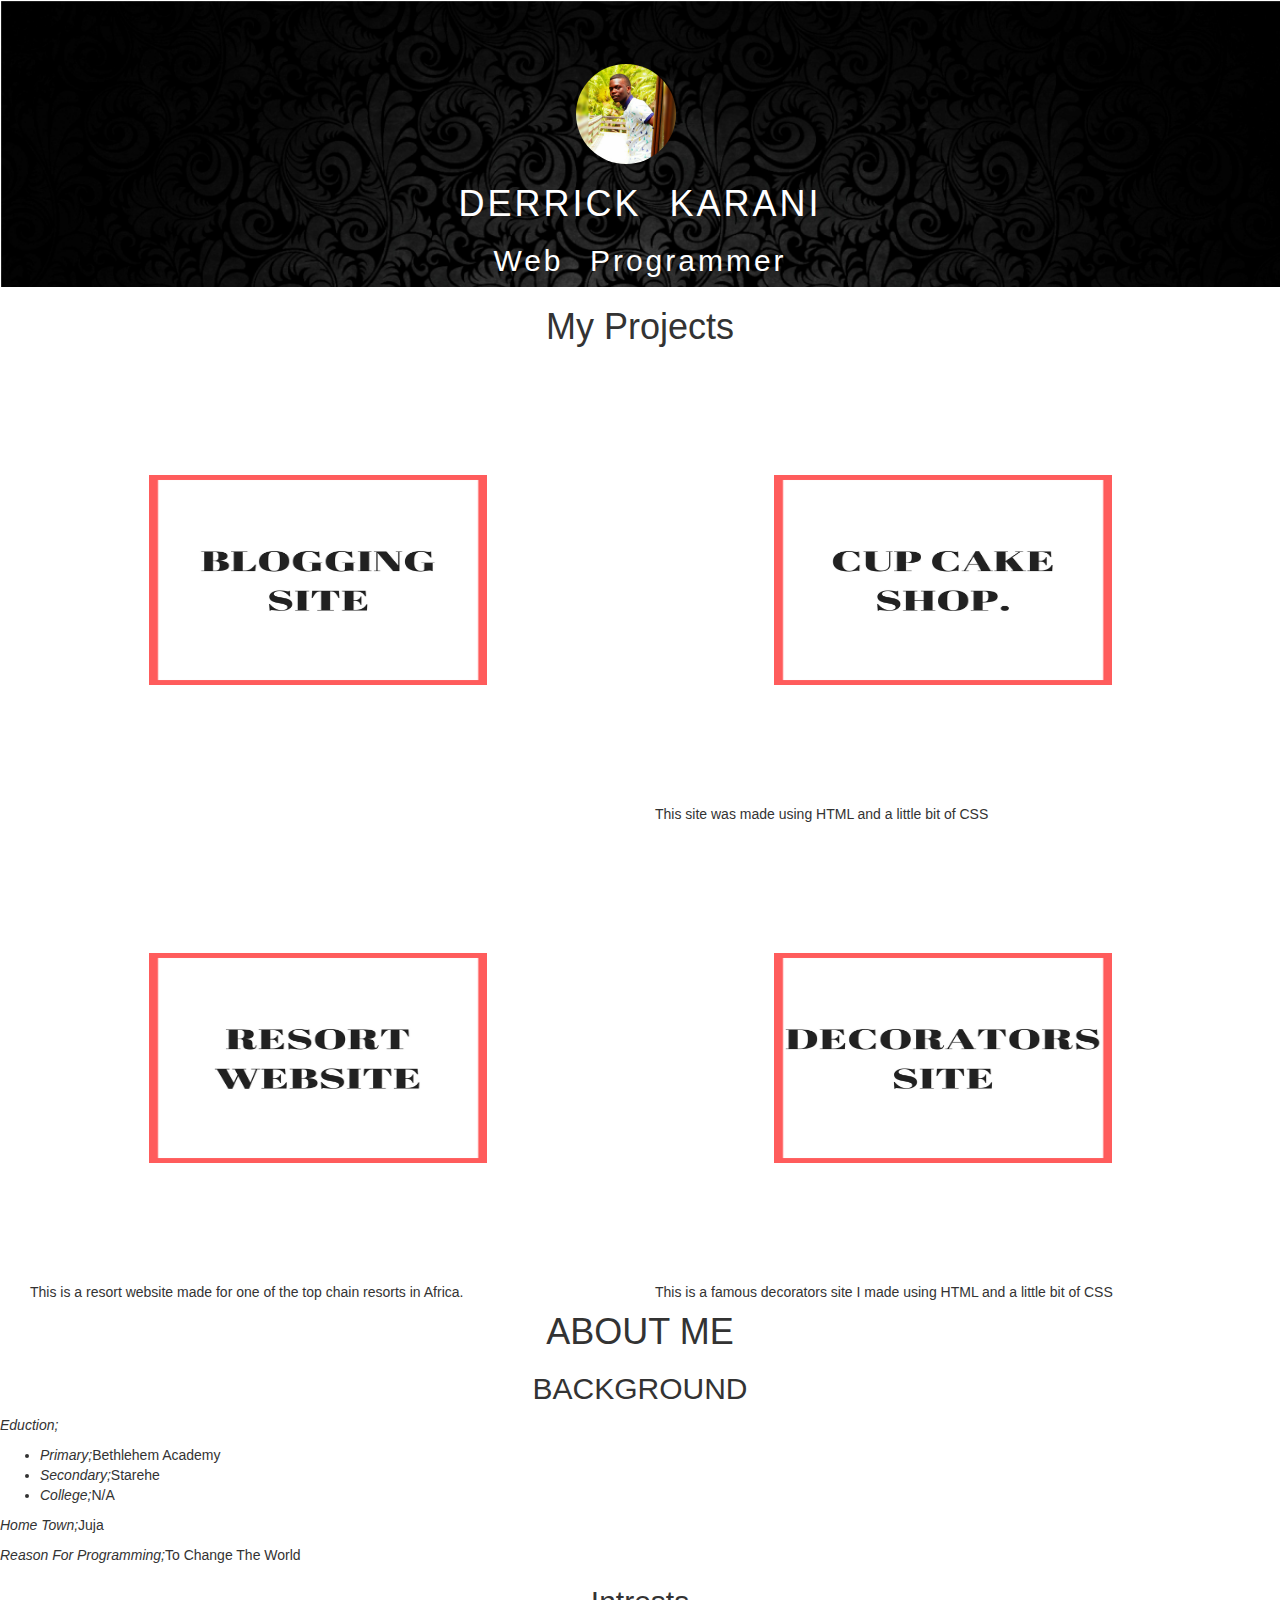
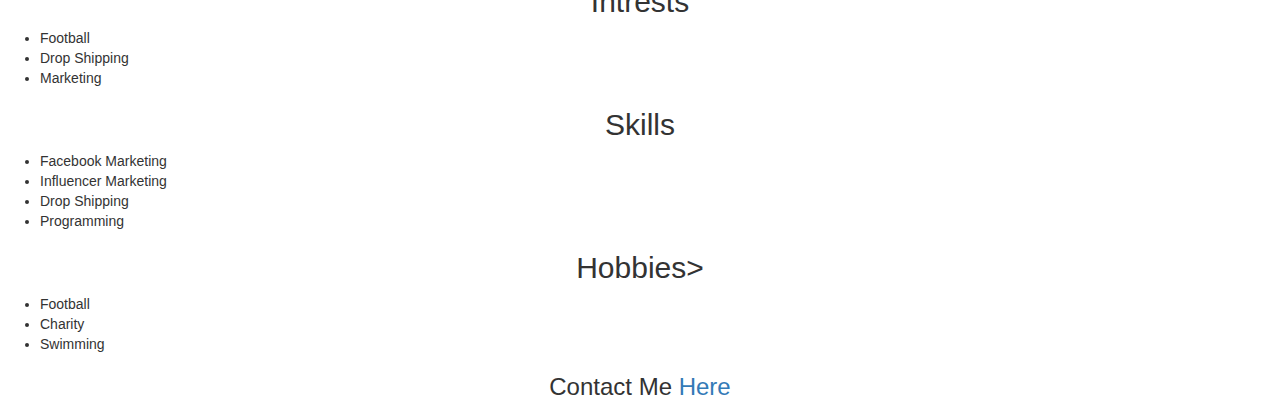
==== index.html @ 0fd78b0c "Changed The the portfolio to index.html" ====
<!DOCTYPE html>
<html>

<head>
  <title>Derrick Karani</title>
  <link rel="stylesheet" href="https://maxcdn.bootstrapcdn.com/bootstrap/3.3.7/css/bootstrap.min.css" integrity="sha384-BVYiiSIFeK1dGmJRAkycuHAHRg32OmUcww7on3RYdg4Va+PmSTsz/K68vbdEjh4u" crossorigin="anonymous">
  <link href="css/styles.css" rel="stylesheet" type="text/css">
</head>

<body>
  <div class="part1">
    <img class="img-circle" height="100px" align-content="center" src="img/1.jpg" alt="Derrick Karani's Photo">
    <h1>DERRICK  KARANI</H1>
    <h2>Web Programmer</h2>
  </div>

  <div class="part2">

    <h1>My Projects</h1>
    <div class="container-fluid">
      <div class="col-sm-6">
        <a href="https://derekarani.github.io/Blogging-site/" target="_blank"><img class="Siro" src="img/5.png" alt="Blogging Site I made"> </a>


      </div>
      <div class="col-sm-6">
        <a href="https://derekarani.github.io/cupcake-shop/" target="_blank"><img  class="Siro" src="img/6.png" alt="Cup Cake Shop Site "> </a>

        <p>This site was made using HTML and a little bit of CSS</p>
      </div>
    </div>


    <div class="container-fluid">
      <div class="col-sm-6">
        <a href="https://derekarani.github.io/resort/" target="_blank"><img class="Siro" src="img/3.png" alt="Resort Website."> </a>
      <p>This is a resort website made for one of the top chain resorts in Africa.</p>
      </div>
      <div class="col-sm-6">
        <a href="https://derekarani.github.io/decorator/" target="_blank"><img class="Siro" src="img/4.png" alt="Decorators Site"> </a>

        <p>This is a famous decorators site I made using HTML and a little bit of CSS</p>
      </div>
    </div>



  </div>


  <div class="part3">
    <h1>ABOUT ME</H1>
    <H2>BACKGROUND</H2>
    <p><em>Eduction;</em>
      <ul>
        <li><em>Primary;</em>Bethlehem Academy</li>
        <li><em>Secondary;</em>Starehe</li>
        <li><em>College;</em>N/A</li>
      </ul>
    </p>
    <p><em>Home Town;</em>Juja</p>
    <p><em>Reason For Programming;</em>To Change The World</p>

    <h2>Intrests</h2>
    <ul>
      <li>Football</li>
      <li>Drop Shipping</li>
      <li>Marketing</li>

    </ul>

    <h2>Skills</h2>
    <ul>
      <li>Facebook Marketing</li>
      <li>Influencer Marketing</li>
      <li>Drop Shipping</li>
      <li>Programming</li>
    </ul>

    <h2>Hobbies></h2>
    <ul>
      <li>Football</li>
      <li>Charity</li>
      <li>Swimming</li>

    </ul>


    <h3>Contact Me <a href="mailto:derekaranigmail.com" >Here</a></h3>

  </div>


  </div>


</body>

</html>
---- css/styles.css ----
h1 {
  text-align: center;
}

h2 {
  text-align: center;
}

h3{
  text-align: center;
}


.Siro{
  width: 45vw;
  height:35vw;
  padding: 20%;

}


.part1{
  align-content: center;
  background-image: url(../img/2.jpg) ;
  height: 100%;
  width: 100%;
  color: white;
  word-spacing: 15px;
  letter-spacing: 3px;
  background-repeat: no-repeat;
  background-size: cover;




}

.img-circle{
  margin-left: 45%;
  margin-top: 5%;

   border-radius: 1000%;

}

.part2 {
  width: 100%;
  height:60%;
  float: left;

}

.a {
  width: 50vw;
  height: 30vh;
  position: relative;
}
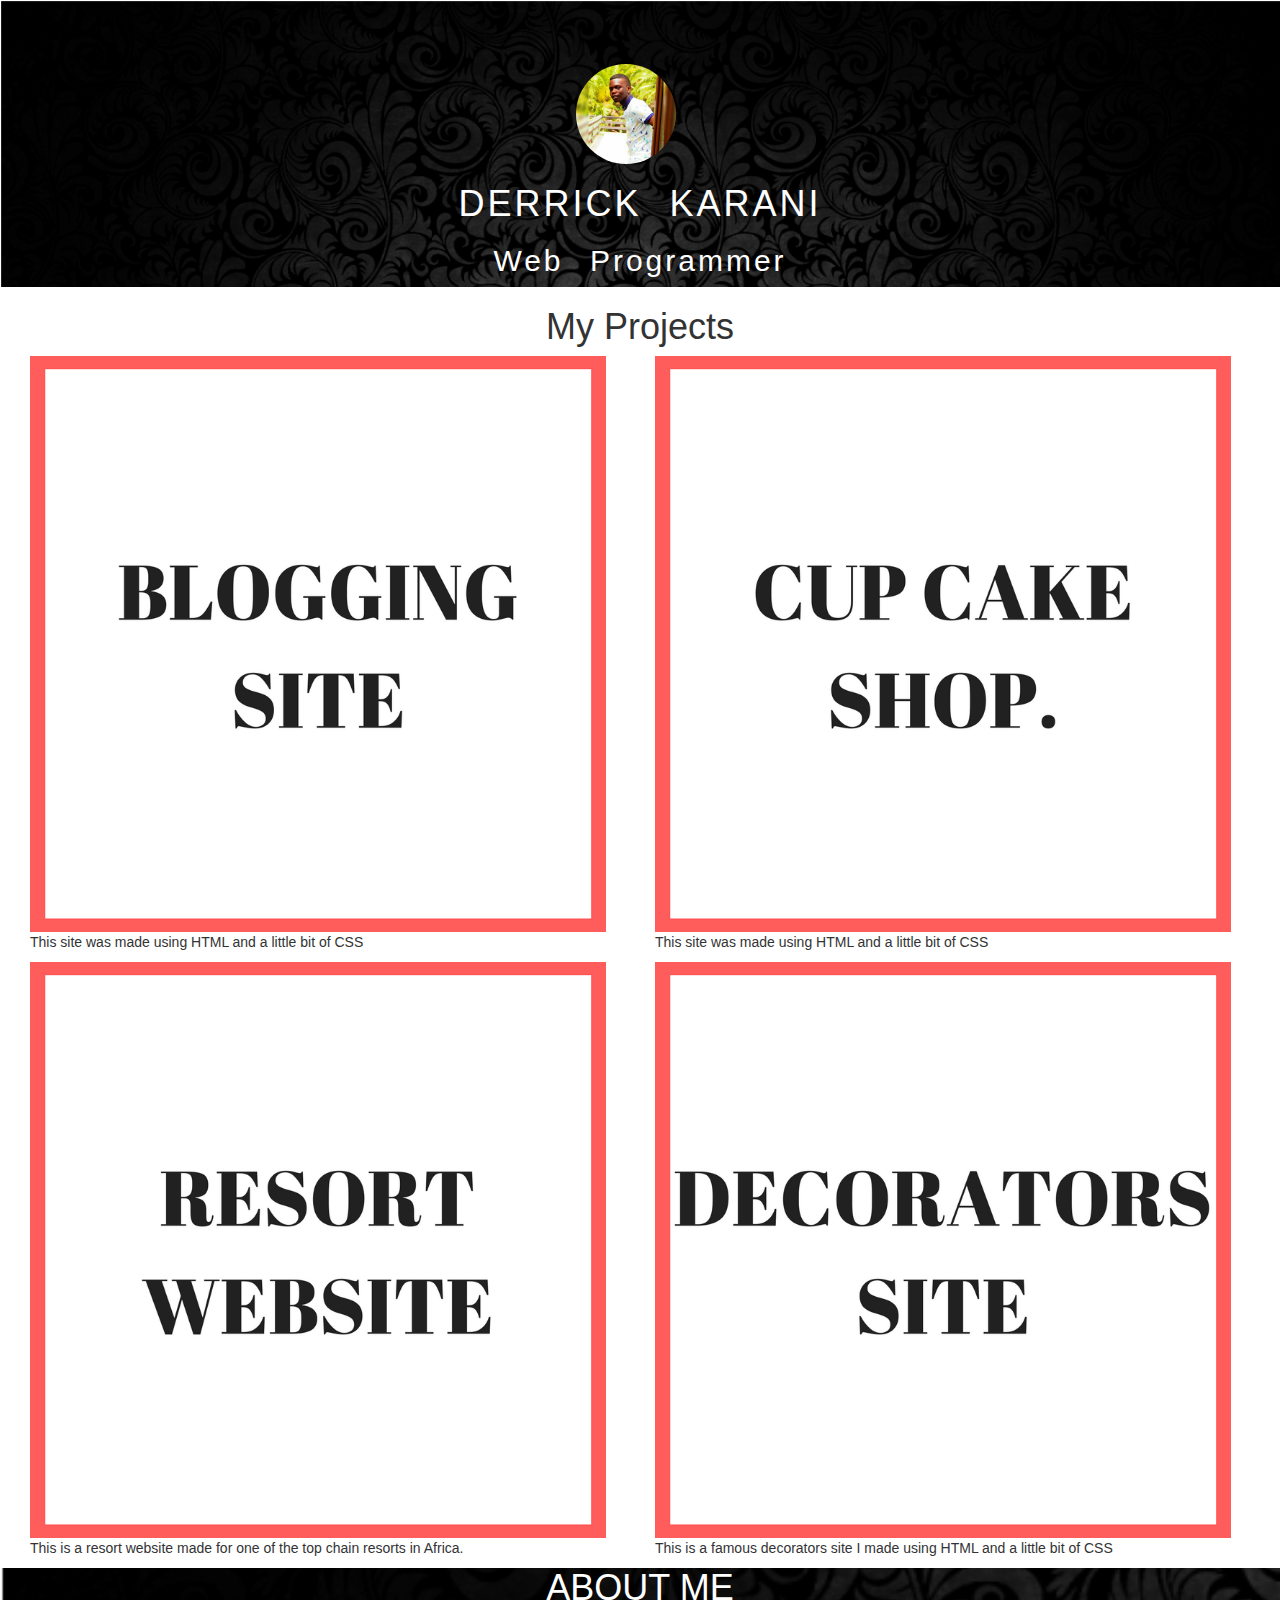
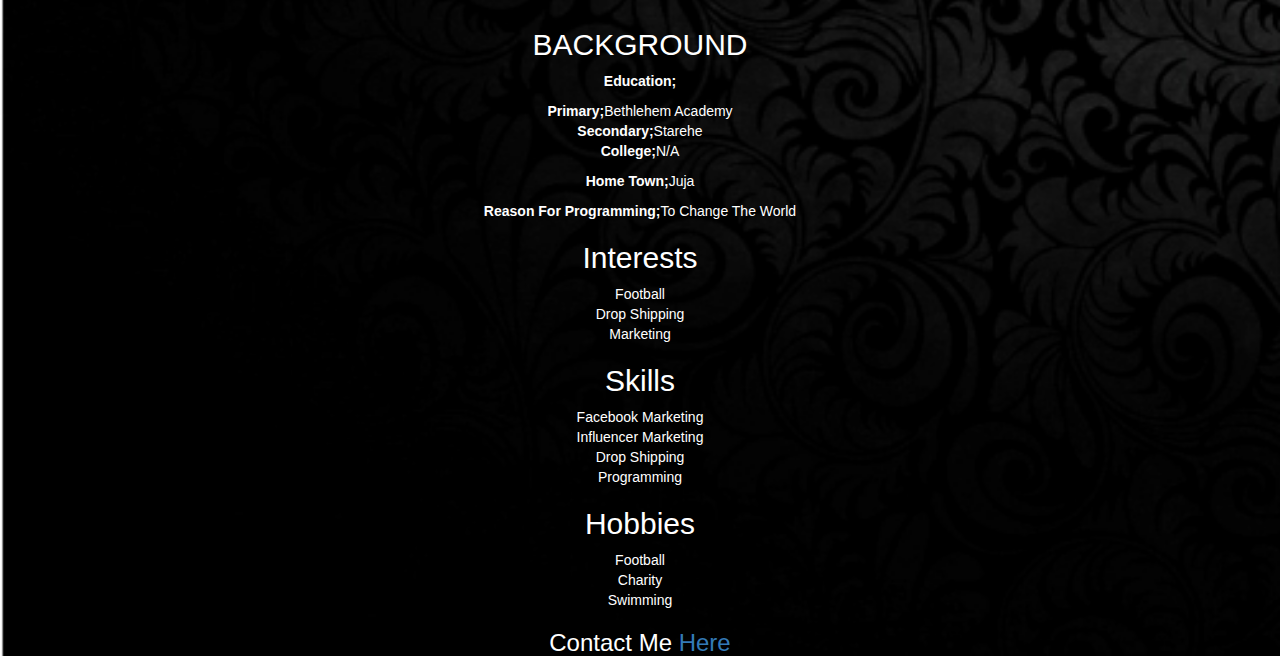
==== commit eeae5f81: "Done!" ====
--- a/index.html
+++ b/index.html
@@ -18,13 +18,13 @@
 
     <h1>My Projects</h1>
     <div class="container-fluid">
-      <div class="col-sm-6">
+      <div class="col-sm-6 ">
         <a href="https://derekarani.github.io/Blogging-site/" target="_blank"><img class="Siro" src="img/5.png" alt="Blogging Site I made"> </a>
-
+        <p>This site was made using HTML and a little bit of CSS</p>
 
       </div>
       <div class="col-sm-6">
-        <a href="https://derekarani.github.io/cupcake-shop/" target="_blank"><img  class="Siro" src="img/6.png" alt="Cup Cake Shop Site "> </a>
+        <a href="https://derekarani.github.io/cupcake-shop/" target="_blank"><img class="Siro" src="img/6.png" alt="Cup Cake Shop Site "> </a>
 
         <p>This site was made using HTML and a little bit of CSS</p>
       </div>
@@ -34,7 +34,7 @@
     <div class="container-fluid">
       <div class="col-sm-6">
         <a href="https://derekarani.github.io/resort/" target="_blank"><img class="Siro" src="img/3.png" alt="Resort Website."> </a>
-      <p>This is a resort website made for one of the top chain resorts in Africa.</p>
+        <p>This is a resort website made for one of the top chain resorts in Africa.</p>
       </div>
       <div class="col-sm-6">
         <a href="https://derekarani.github.io/decorator/" target="_blank"><img class="Siro" src="img/4.png" alt="Decorators Site"> </a>
@@ -51,39 +51,39 @@
   <div class="part3">
     <h1>ABOUT ME</H1>
     <H2>BACKGROUND</H2>
-    <p><em>Eduction;</em>
-      <ul>
-        <li><em>Primary;</em>Bethlehem Academy</li>
-        <li><em>Secondary;</em>Starehe</li>
-        <li><em>College;</em>N/A</li>
-      </ul>
+    <p><strong>Education;</strong>
+
+      <li><strong>Primary;</strong>Bethlehem Academy</li>
+      <li><strong>Secondary;</strong>Starehe</li>
+      <li><strong>College;</strong>N/A</li>
+
     </p>
-    <p><em>Home Town;</em>Juja</p>
-    <p><em>Reason For Programming;</em>To Change The World</p>
+    <p><strong>Home Town;</strong>Juja</p>
+    <p><strong>Reason For Programming;</strong>To Change The World</p>
 
-    <h2>Intrests</h2>
-    <ul>
-      <li>Football</li>
-      <li>Drop Shipping</li>
-      <li>Marketing</li>
+    <h2>Interests</h2>
 
-    </ul>
+    <li>Football</li>
+    <li>Drop Shipping</li>
+    <li>Marketing</li>
+
+
 
     <h2>Skills</h2>
-    <ul>
-      <li>Facebook Marketing</li>
-      <li>Influencer Marketing</li>
-      <li>Drop Shipping</li>
-      <li>Programming</li>
-    </ul>
 
-    <h2>Hobbies></h2>
-    <ul>
-      <li>Football</li>
-      <li>Charity</li>
-      <li>Swimming</li>
+    <li>Facebook Marketing</li>
+    <li>Influencer Marketing</li>
+    <li>Drop Shipping</li>
+    <li>Programming</li>
 
-    </ul>
+
+    <h2>Hobbies</h2>
+
+    <li>Football</li>
+    <li>Charity</li>
+    <li>Swimming</li>
+
+
 
 
     <h3>Contact Me <a href="mailto:derekaranigmail.com" >Here</a></h3>
--- a/css/styles.css
+++ b/css/styles.css
@@ -6,22 +6,18 @@
   text-align: center;
 }
 
-h3{
+h3 {
   text-align: center;
 }
 
-
-.Siro{
+.Siro {
   width: 45vw;
-  height:35vw;
-  padding: 20%;
-
+  height: 3s5vw;
 }
 
-
-.part1{
+.part1 {
   align-content: center;
-  background-image: url(../img/2.jpg) ;
+  background-image: url(../img/2.jpg);
   height: 100%;
   width: 100%;
   color: white;
@@ -29,25 +25,19 @@
   letter-spacing: 3px;
   background-repeat: no-repeat;
   background-size: cover;
-
-
-
-
 }
 
-.img-circle{
+.img-circle {
   margin-left: 45%;
   margin-top: 5%;
-
-   border-radius: 1000%;
-
+  border-radius: 1000%;
 }
 
 .part2 {
   width: 100%;
-  height:60%;
+  height: 60%;
   float: left;
-
+  background-color: white;
 }
 
 .a {
@@ -55,3 +45,12 @@
   height: 30vh;
   position: relative;
 }
+
+.part3 {
+  text-align: center;
+  margin-top: 60px;
+  background-image: url(../img/2.jpg);
+  background-repeat: no-repeat;
+  background-size: cover;
+  color: white;
+}
